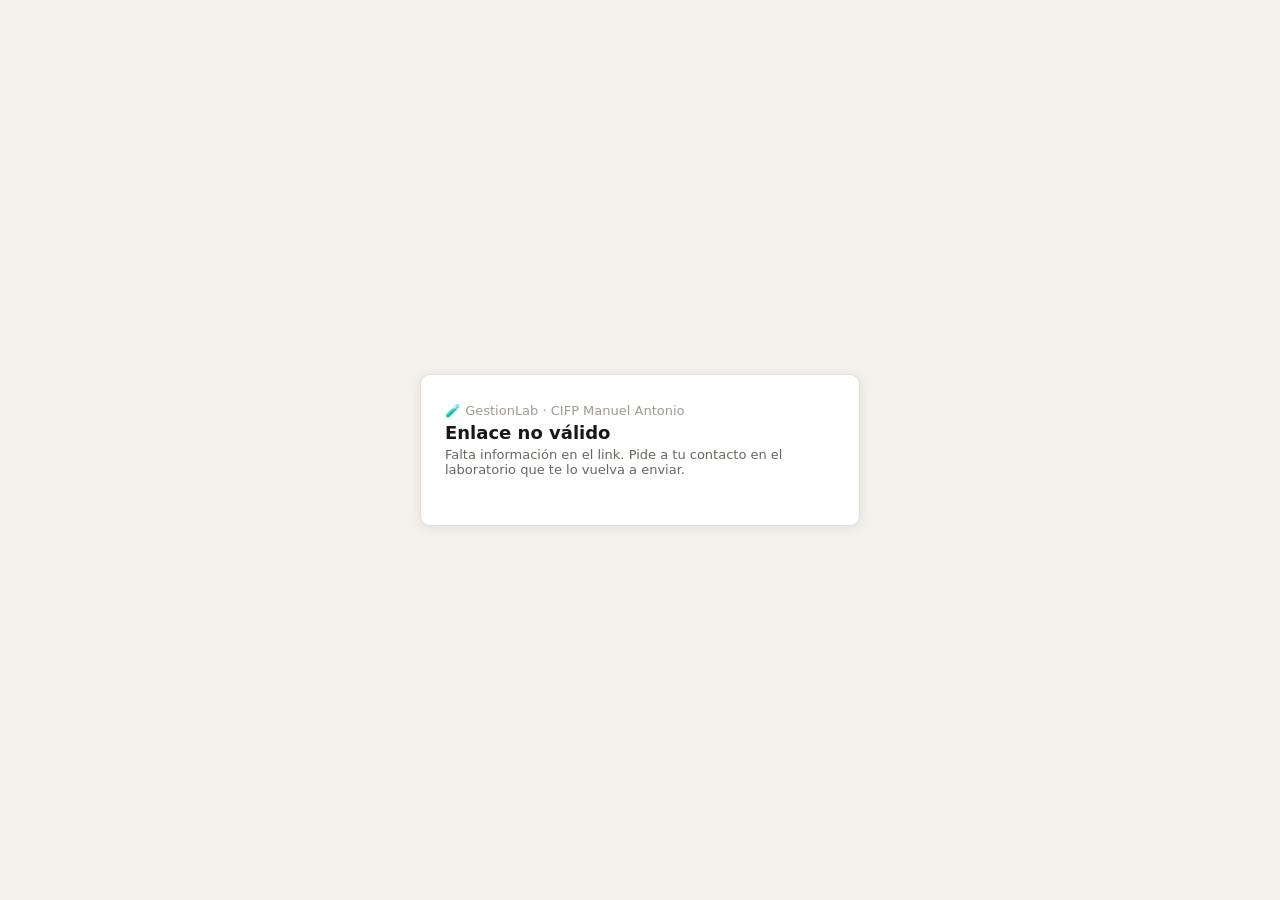
==== subir-factura.html @ 44ecb497 "Editar líneas de pedido y link público para que el proveedor suba facturas - gestionar-linea-pedido:" ====
<!DOCTYPE html>
<html lang="es">
<head>
<meta charset="UTF-8">
<meta name="viewport" content="width=device-width, initial-scale=1.0">
<title>Subir factura — GestionLab</title>
<meta name="robots" content="noindex, nofollow">
<style>
  :root {
    --bg: #f4f1ec; --surface: #ffffff; --border: #e2ddd6; --text: #1a1714;
    --text-soft: #6b6560; --text-muted: #a09a93; --accent: #2d5a3d;
    --accent-light: #e8f0eb; --danger: #b94040; --danger-light: #fdf0f0;
    --success: #2d5a3d; --success-light: #e8f0eb;
    --radius: 10px; --radius-sm: 6px; --shadow: 0 2px 12px rgba(26,23,20,0.08);
  }
  * { box-sizing: border-box; margin: 0; padding: 0; }
  body {
    font-family: 'DM Sans', system-ui, sans-serif; background: var(--bg); color: var(--text);
    min-height: 100vh; display: flex; align-items: center; justify-content: center; padding: 24px;
  }
  .card {
    background: var(--surface); border: 1px solid var(--border); border-radius: var(--radius);
    box-shadow: var(--shadow); max-width: 440px; width: 100%; padding: 28px 24px;
  }
  .logo { font-size: 13px; color: var(--text-muted); margin-bottom: 4px; }
  h1 { font-size: 18px; margin-bottom: 4px; }
  .subtitle { font-size: 13px; color: var(--text-soft); margin-bottom: 20px; }
  .info-box {
    background: var(--accent-light); color: var(--accent); border-radius: var(--radius-sm);
    padding: 10px 14px; font-size: 13px; margin-bottom: 20px; font-weight: 500;
  }
  .file-drop {
    border: 2px dashed var(--border); border-radius: var(--radius-sm); padding: 24px;
    text-align: center; cursor: pointer; margin-bottom: 16px; font-size: 13px; color: var(--text-soft);
  }
  .file-drop.dragover { border-color: var(--accent); background: var(--accent-light); }
  input[type=file] { display: none; }
  .btn {
    display: inline-block; width: 100%; padding: 11px 16px; border-radius: var(--radius-sm);
    border: none; font-size: 14px; font-weight: 500; cursor: pointer; background: var(--accent);
    color: #fff; font-family: inherit;
  }
  .btn:disabled { opacity: 0.5; cursor: not-allowed; }
  .msg { font-size: 13px; padding: 10px 14px; border-radius: var(--radius-sm); margin-top: 14px; display: none; }
  .msg.ok { background: var(--success-light); color: var(--success); display: block; }
  .msg.err { background: var(--danger-light); color: var(--danger); display: block; }
  .file-name { font-size: 12px; color: var(--text-soft); margin-bottom: 12px; word-break: break-all; }
</style>
</head>
<body>
<div class="card" id="card">
  <div class="logo">🧪 GestionLab · CIFP Manuel Antonio</div>
  <div id="contenido">Cargando...</div>
</div>
<script>
const SUPABASE_MIGRACION_URL  = 'https://vnoecaqldymonkgrmvlj.supabase.co';
const SUPABASE_MIGRACION_ANON = 'eyJhbGciOiJIUzI1NiIsInR5cCI6IkpXVCJ9.eyJpc3MiOiJzdXBhYmFzZSIsInJlZiI6InZub2VjYXFsZHltb25rZ3JtdmxqIiwicm9sZSI6ImFub24iLCJpYXQiOjE3ODU4NDgxNjIsImV4cCI6MjEwMTQyNDE2Mn0.vur-8PuNaUJV22EmEBe6S5lofWqqyCxsh2IZ-_d79NI';

const params = new URLSearchParams(location.search);
const pedido = params.get('pedido') || '';
const token = params.get('token') || '';
const contenido = document.getElementById('contenido');

async function llamar(accion, extra) {
  const r = await fetch(`${SUPABASE_MIGRACION_URL}/functions/v1/pedido-publico`, {
    method: 'POST',
    headers: { 'Authorization': `Bearer ${SUPABASE_MIGRACION_ANON}`, 'Content-Type': 'application/json' },
    body: JSON.stringify({ accion, pedido, token, ...extra }),
  });
  const data = await r.json().catch(() => ({}));
  if (!r.ok) throw new Error(data.error || `Error del servidor (${r.status})`);
  return data;
}

let archivoElegido = null;

function renderFormulario(info) {
  contenido.innerHTML = `
    <h1>Subir factura o presupuesto</h1>
    <div class="subtitle">${info.nombre_lista || pedido}${info.proveedor ? ' · ' + info.proveedor : ''}</div>
    <div class="info-box">Sube aquí el PDF (o foto) de la factura o el presupuesto de este pedido. Solo lo verá el equipo del laboratorio.</div>
    <div class="file-drop" id="drop">📎 Toca para elegir un archivo<br><span style="font-size:11px">PDF, JPG o PNG · máx. 10 MB</span></div>
    <div class="file-name" id="file-name"></div>
    <input type="file" id="file-input" accept="application/pdf,image/jpeg,image/png">
    <button class="btn" id="btn-subir" disabled>Subir archivo</button>
    <div class="msg" id="msg"></div>
  `;
  const fileInput = document.getElementById('file-input');
  const drop = document.getElementById('drop');
  const btnSubir = document.getElementById('btn-subir');
  const fileName = document.getElementById('file-name');
  const msg = document.getElementById('msg');

  drop.onclick = () => fileInput.click();
  drop.ondragover = (e) => { e.preventDefault(); drop.classList.add('dragover'); };
  drop.ondragleave = () => drop.classList.remove('dragover');
  drop.ondrop = (e) => {
    e.preventDefault(); drop.classList.remove('dragover');
    if (e.dataTransfer.files[0]) { fileInput.files = e.dataTransfer.files; onFileChange(); }
  };
  fileInput.onchange = onFileChange;

  function onFileChange() {
    const f = fileInput.files[0];
    archivoElegido = f || null;
    fileName.textContent = f ? `Elegido: ${f.name}` : '';
    btnSubir.disabled = !f;
    msg.className = 'msg';
  }

  btnSubir.onclick = async () => {
    if (!archivoElegido) return;
    btnSubir.disabled = true;
    btnSubir.textContent = 'Subiendo...';
    msg.className = 'msg';
    try {
      const base64 = await new Promise((resolve, reject) => {
        const reader = new FileReader();
        reader.onload = () => resolve(reader.result.split(',')[1]);
        reader.onerror = reject;
        reader.readAsDataURL(archivoElegido);
      });
      await llamar('subir', {
        nombre_archivo: archivoElegido.name,
        tipo_mime: archivoElegido.type,
        contenido_base64: base64,
      });
      msg.textContent = '✓ Archivo subido correctamente. Gracias.';
      msg.className = 'msg ok';
      fileInput.value = ''; archivoElegido = null;
      fileName.textContent = '';
      btnSubir.textContent = 'Subir archivo';
      btnSubir.disabled = true;
    } catch (e) {
      msg.textContent = 'Error: ' + e.message;
      msg.className = 'msg err';
      btnSubir.textContent = 'Subir archivo';
      btnSubir.disabled = false;
    }
  };
}

(async () => {
  if (!pedido || !token) {
    contenido.innerHTML = `<h1>Enlace no válido</h1><div class="subtitle">Falta información en el link. Pide a tu contacto en el laboratorio que te lo vuelva a enviar.</div>`;
    return;
  }
  try {
    const info = await llamar('info');
    renderFormulario(info);
  } catch (e) {
    contenido.innerHTML = `<h1>Enlace no válido o caducado</h1><div class="subtitle">Pide a tu contacto en el laboratorio que te envíe un link nuevo.</div>`;
  }
})();
</script>
</body>
</html>
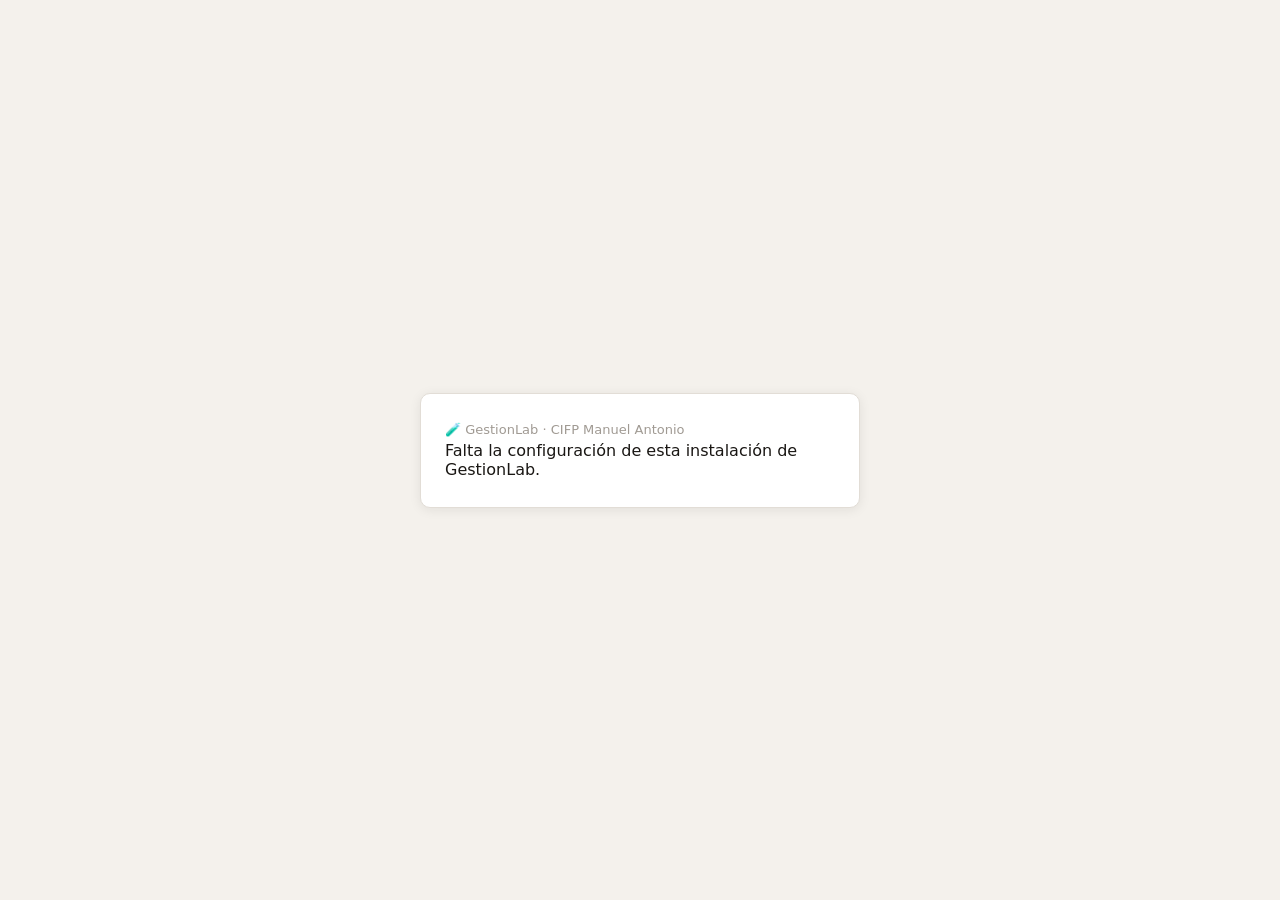
==== commit bb54e402: "Configuración del centro en config/<dominio>_<ruta>.js y clave publishable - js/centro.js carga conf" ====
--- a/subir-factura.html
+++ b/subir-factura.html
@@ -52,9 +52,17 @@
   <div class="logo">🧪 GestionLab · CIFP Manuel Antonio</div>
   <div id="contenido">Cargando...</div>
 </div>
+<script src="js/centro.js"></script>
 <script>
-const SUPABASE_MIGRACION_URL  = 'https://vnoecaqldymonkgrmvlj.supabase.co';
-const SUPABASE_MIGRACION_ANON = 'eyJhbGciOiJIUzI1NiIsInR5cCI6IkpXVCJ9.eyJpc3MiOiJzdXBhYmFzZSIsInJlZiI6InZub2VjYXFsZHltb25rZ3JtdmxqIiwicm9sZSI6ImFub24iLCJpYXQiOjE3ODU4NDgxNjIsImV4cCI6MjEwMTQyNDE2Mn0.vur-8PuNaUJV22EmEBe6S5lofWqqyCxsh2IZ-_d79NI';
+// Dirección y clave pública de esta instalación: config/<dominio>_<ruta>.js, que carga
+// js/centro.js (ver js/config.js). Sin ella, la página no sigue: nunca la de otro centro.
+const CENTRO = window.GESTIONLAB_CENTRO;
+if (!CENTRO || !CENTRO.supabaseUrl || !CENTRO.supabaseClavePublica) {
+  document.getElementById('contenido').textContent = 'Falta la configuración de esta instalación de GestionLab.';
+  throw new Error('GestionLab: falta config/' + (window.__nombreConfigCentro || location.hostname) + '.js');
+}
+const SUPABASE_MIGRACION_URL = CENTRO.supabaseUrl;
+const SUPABASE_CLAVE_PUBLICA = CENTRO.supabaseClavePublica;
 
 const params = new URLSearchParams(location.search);
 const pedido = params.get('pedido') || '';
@@ -64,7 +72,10 @@
 async function llamar(accion, extra) {
   const r = await fetch(`${SUPABASE_MIGRACION_URL}/functions/v1/pedido-publico`, {
     method: 'POST',
-    headers: { 'Authorization': `Bearer ${SUPABASE_MIGRACION_ANON}`, 'Content-Type': 'application/json' },
+    // La clave publishable va en `apikey`: no es una sesión, y como Bearer Supabase la rechaza.
+    // Por eso pedido-publico va sin la comprobación de sesión en la entrada (config.toml):
+    // la seguridad la da el token del enlace, que comprueba la propia función.
+    headers: { 'apikey': SUPABASE_CLAVE_PUBLICA, 'Content-Type': 'application/json' },
     body: JSON.stringify({ accion, pedido, token, ...extra }),
   });
   const data = await r.json().catch(() => ({}));
@@ -76,9 +87,9 @@
 
 function renderFormulario(info) {
   contenido.innerHTML = `
-    <h1>Subir factura o presupuesto</h1>
+    <h1>Subir factura</h1>
     <div class="subtitle">${info.nombre_lista || pedido}${info.proveedor ? ' · ' + info.proveedor : ''}</div>
-    <div class="info-box">Sube aquí el PDF (o foto) de la factura o el presupuesto de este pedido. Solo lo verá el equipo del laboratorio.</div>
+    <div class="info-box">Sube aquí el PDF (o foto) de la factura de este pedido (no del presupuesto). Solo lo verá el equipo del laboratorio.</div>
     <div class="file-drop" id="drop">📎 Toca para elegir un archivo<br><span style="font-size:11px">PDF, JPG o PNG · máx. 10 MB</span></div>
     <div class="file-name" id="file-name"></div>
     <input type="file" id="file-input" accept="application/pdf,image/jpeg,image/png">
